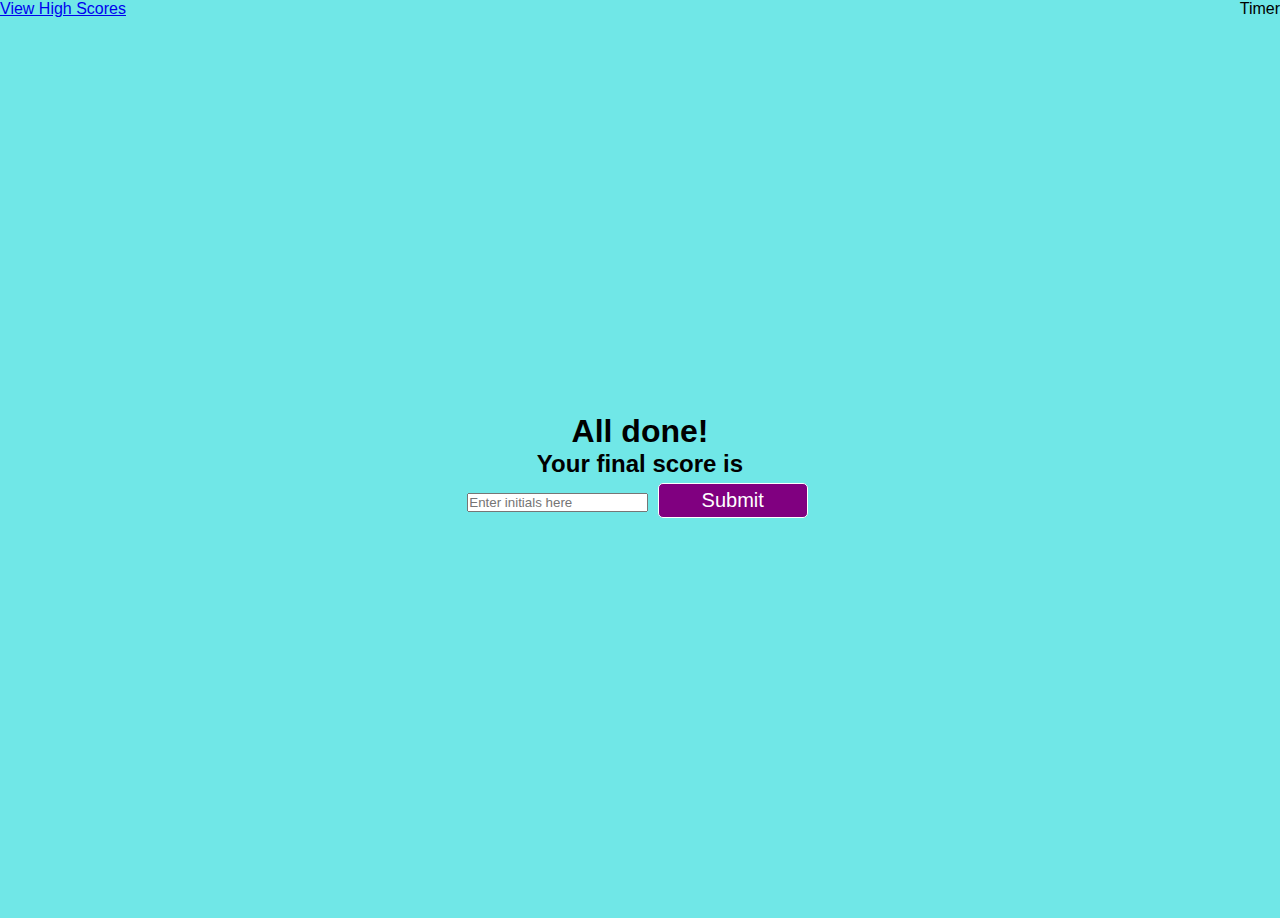
==== end.html @ f964f9d5 "end page" ====
<!DOCTYPE html>
<html lang="en">
<head>
    <meta charset="UTF-8">
    <meta http-equiv="X-UA-Compatible" content="IE=edge">
    <meta name="viewport" content="width=device-width, initial-scale=1.0">
    <link rel="stylesheet" href="style.css">
    <link rel="stylesheet" href="game.css">
    <title>Document</title>
</head>
<header>
    <div id="hud">
        <a href="/highscores.html">View High Scores</a>
        <div>Timer</div>
   </div>
</header>
<body>
    <div class="container">
        <h1>All done!</h1>
        <h2>Your final score is </h2>
        <form>
            <input type="text" name="username" id="username" placeholder="Enter initials here">
            <button type="submit" class="button" id="saveScoreButton" onclick="saveHighScore(event)">Submit</button>
        </form>
    </div>
    <script src="end.js"></script>    
</body>
</html>
---- style.css ----
:root {
    background-color: rgb(112, 231, 231);
}

* {
    box-sizing: border-box;
    font-family: Arial, Helvetica, sans-serif;
    margin: 0;
    padding: 0;
}

/* h1 {
    text-align: center;
}

h2 {

} */

.container {
    width: 100vh;
    height: 100vh;
    display: flex;
    flex-direction: column;
    justify-content: center;
    align-items: center;
    margin: 0 auto;
}

.button {
    font-size: 20px;
    padding: 5px;
    width: 150px;
    display: inline-block;
    border-radius: 5px;
    border: 1px solid white;
    background-color: purple;
    color: white;
    text-decoration: none;
    margin: 5px;
    text-align: center;
}

.verdict {
    font-size: 20px;
    color: gray;
    height: 10px;
}
---- game.css ----
.answer-box {
    width: 100%;
    background-color: purple;
    color: white;
    border-radius: 5px;
    border: 1px solid white;

}

#hud {
    display: flex;
    justify-content: space-between;
}
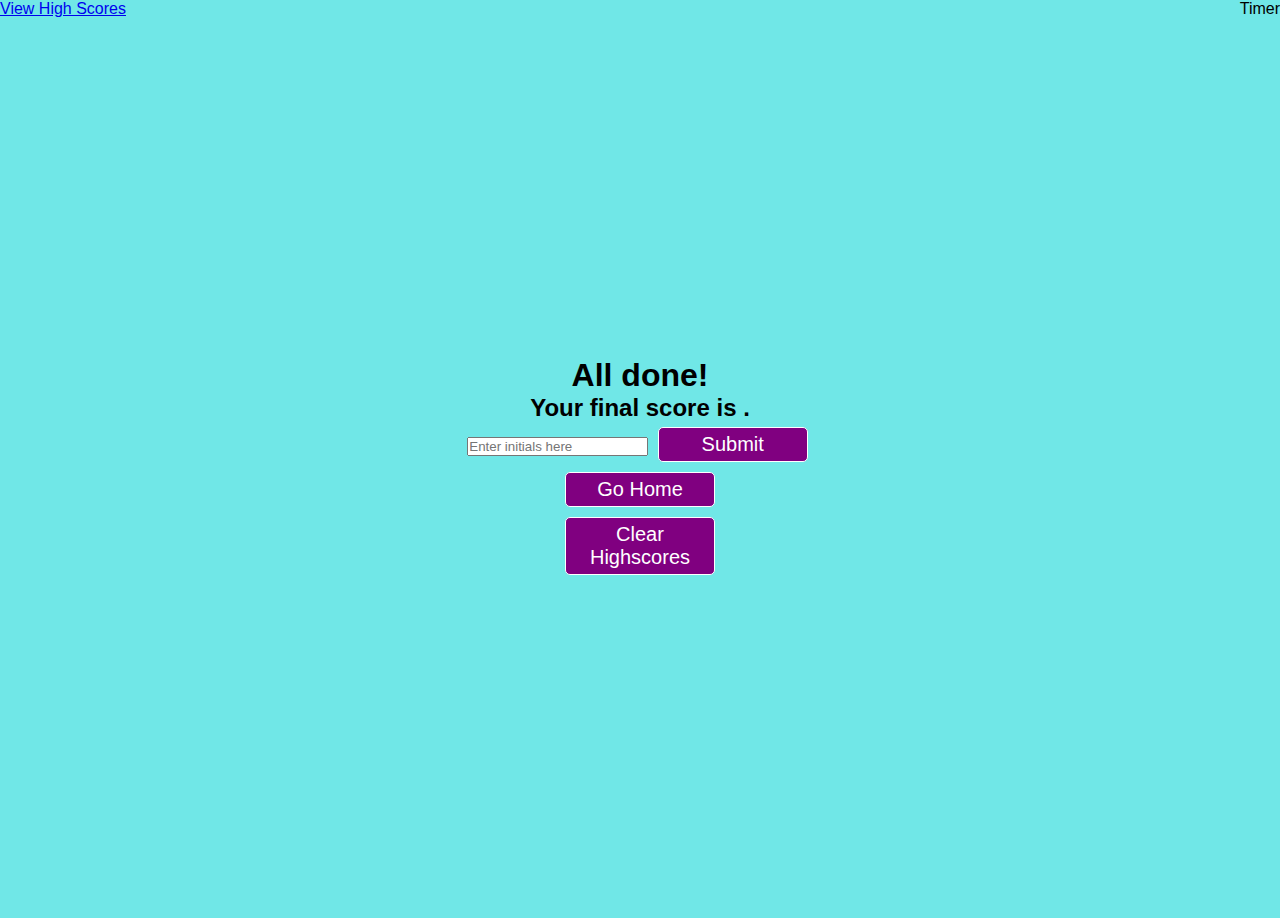
==== commit b9370a6a: "end page" ====
--- a/end.html
+++ b/end.html
@@ -17,11 +17,13 @@
 <body>
     <div class="container">
         <h1>All done!</h1>
-        <h2>Your final score is </h2>
+        <h2>Your final score is <span id="finalScore"></span>.</h2>
         <form>
             <input type="text" name="username" id="username" placeholder="Enter initials here">
-            <button type="submit" class="button" id="saveScoreButton" onclick="saveHighScore(event)">Submit</button>
+            <button type="submit" class="button" id="saveScoreButton" onclick="saveHighScore(event)" disabled>Submit</button>
         </form>
+        <a class="button" href="/">Go Home</a>
+        <button class="button">Clear Highscores</button>
     </div>
     <script src="end.js"></script>    
 </body>
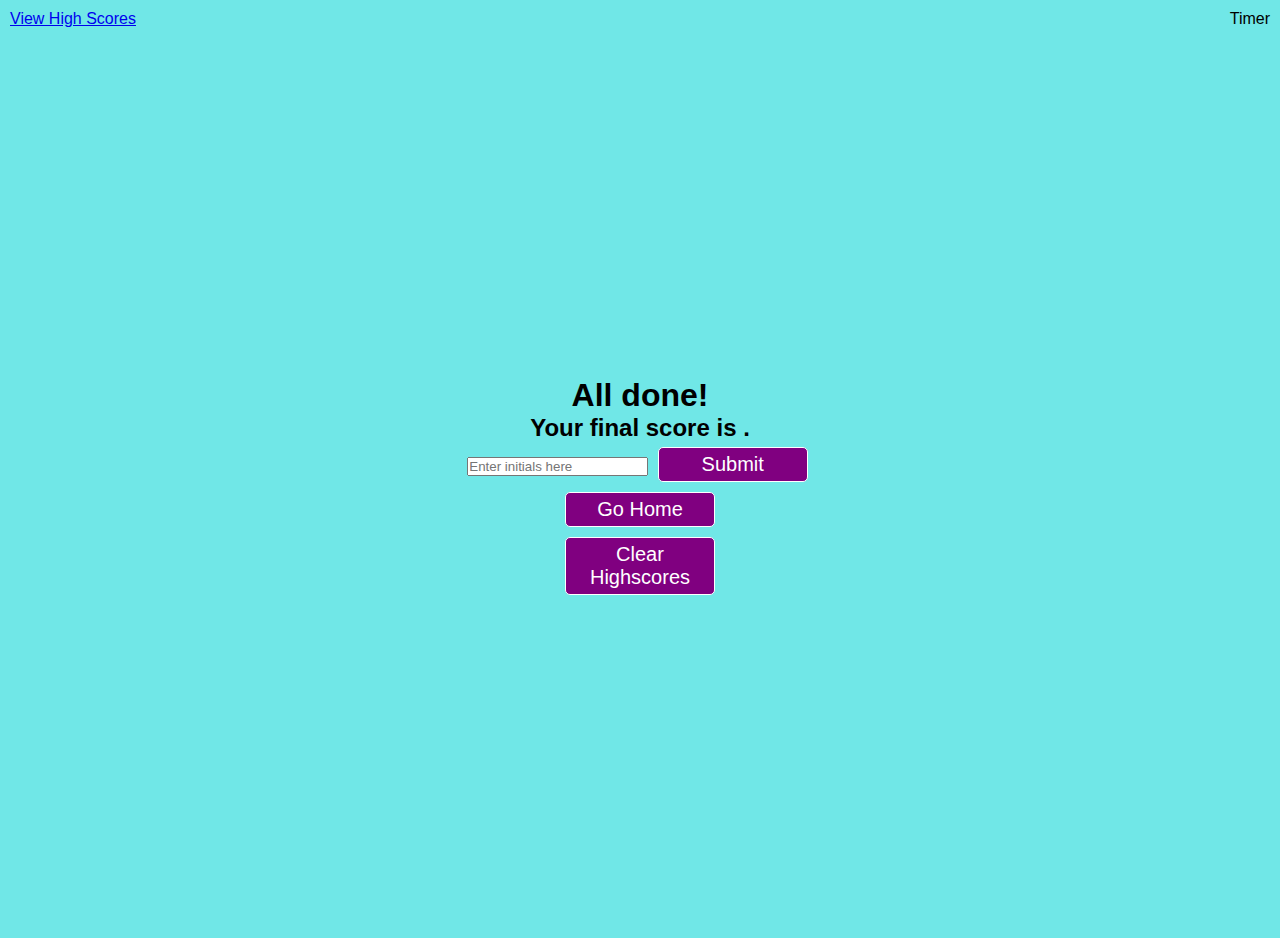
==== commit 7339d5f7: "highScoresPage" ====
--- a/end.html
+++ b/end.html
@@ -10,19 +10,19 @@
 </head>
 <header>
     <div id="hud">
-        <a href="/highscores.html">View High Scores</a>
+        <a href="/highScores.html">View High Scores</a>
         <div>Timer</div>
    </div>
 </header>
 <body>
     <div class="container">
         <h1>All done!</h1>
-        <h2>Your final score is <span id="finalScore"></span>.</h2>
+        <h2>Your final score is <span id="score"></span>.</h2>
         <form>
             <input type="text" name="username" id="username" placeholder="Enter initials here">
             <button type="submit" class="button" id="saveScoreButton" onclick="saveHighScore(event)" disabled>Submit</button>
         </form>
-        <a class="button" href="/">Go Home</a>
+        <a class="button" href="home.html">Go Home</a>
         <button class="button">Clear Highscores</button>
     </div>
     <script src="end.js"></script>    
--- a/game.css
+++ b/game.css
@@ -10,4 +10,8 @@
 #hud {
     display: flex;
     justify-content: space-between;
+}
+
+header {
+    padding: 10px;
 }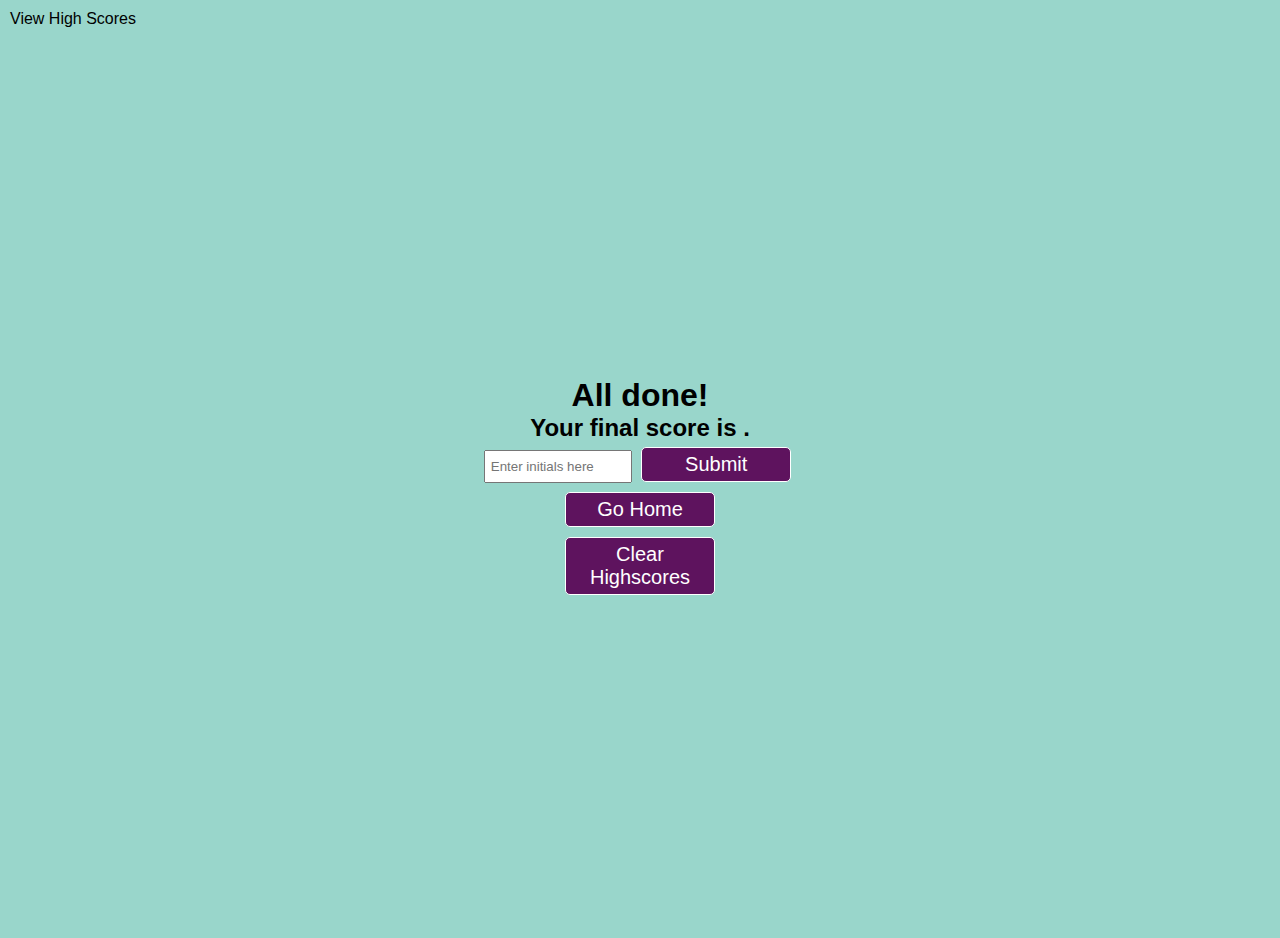
==== commit 3fc488f8: "styling" ====
--- a/end.html
+++ b/end.html
@@ -10,8 +10,8 @@
 </head>
 <header>
     <div id="hud">
-        <a href="/highScores.html">View High Scores</a>
-        <div>Timer</div>
+        <a id="viewHighScores" href="highscores.html">View High Scores</a>
+        <div></div>
    </div>
 </header>
 <body>
--- a/style.css
+++ b/style.css
@@ -1,5 +1,5 @@
 :root {
-    background-color: rgb(112, 231, 231);
+    background-color: rgb(153, 214, 203);
 }
 
 * {
@@ -9,11 +9,11 @@
     padding: 0;
 }
 
-/* h1 {
+h1 {
     text-align: center;
 }
 
-h2 {
+/* h2 {
 
 } */
 
@@ -25,6 +25,7 @@
     justify-content: center;
     align-items: center;
     margin: 0 auto;
+    padding: 50px;
 }
 
 .button {
@@ -34,15 +35,23 @@
     display: inline-block;
     border-radius: 5px;
     border: 1px solid white;
-    background-color: purple;
+    background-color: rgb(94, 19, 94);
     color: white;
     text-decoration: none;
     margin: 5px;
     text-align: center;
 }
+.button:hover {
+    background-color: rgb(171, 93, 171);
+}
+
 
 .verdict {
     font-size: 20px;
     color: gray;
     height: 10px;
+}
+
+a {
+    text-decoration: none;
 }--- a/game.css
+++ b/game.css
@@ -1,10 +1,18 @@
 .answer-box {
-    width: 100%;
-    background-color: purple;
+    width: 400px;
+    background-color: rgb(94, 19, 94);
     color: white;
     border-radius: 5px;
     border: 1px solid white;
+    text-align: left;
+    padding: 5px;
+    margin-bottom: 10px;
+    font-size: 20px;
 
+}
+
+.answer-box:hover {
+    background-color: rgb(171, 93, 171);
 }
 
 #hud {
@@ -14,4 +22,27 @@
 
 header {
     padding: 10px;
-}+}
+
+input {
+    width: 148px;
+    height: 33px;
+    padding: 5px;
+}
+
+#viewHighScores {
+    text-decoration: none;
+    color: black;
+}
+
+#game {
+    width: 400px;
+}
+
+#question {
+    margin-bottom: 15px;
+}
+
+.timer-count {
+    font-size: large;
+}
